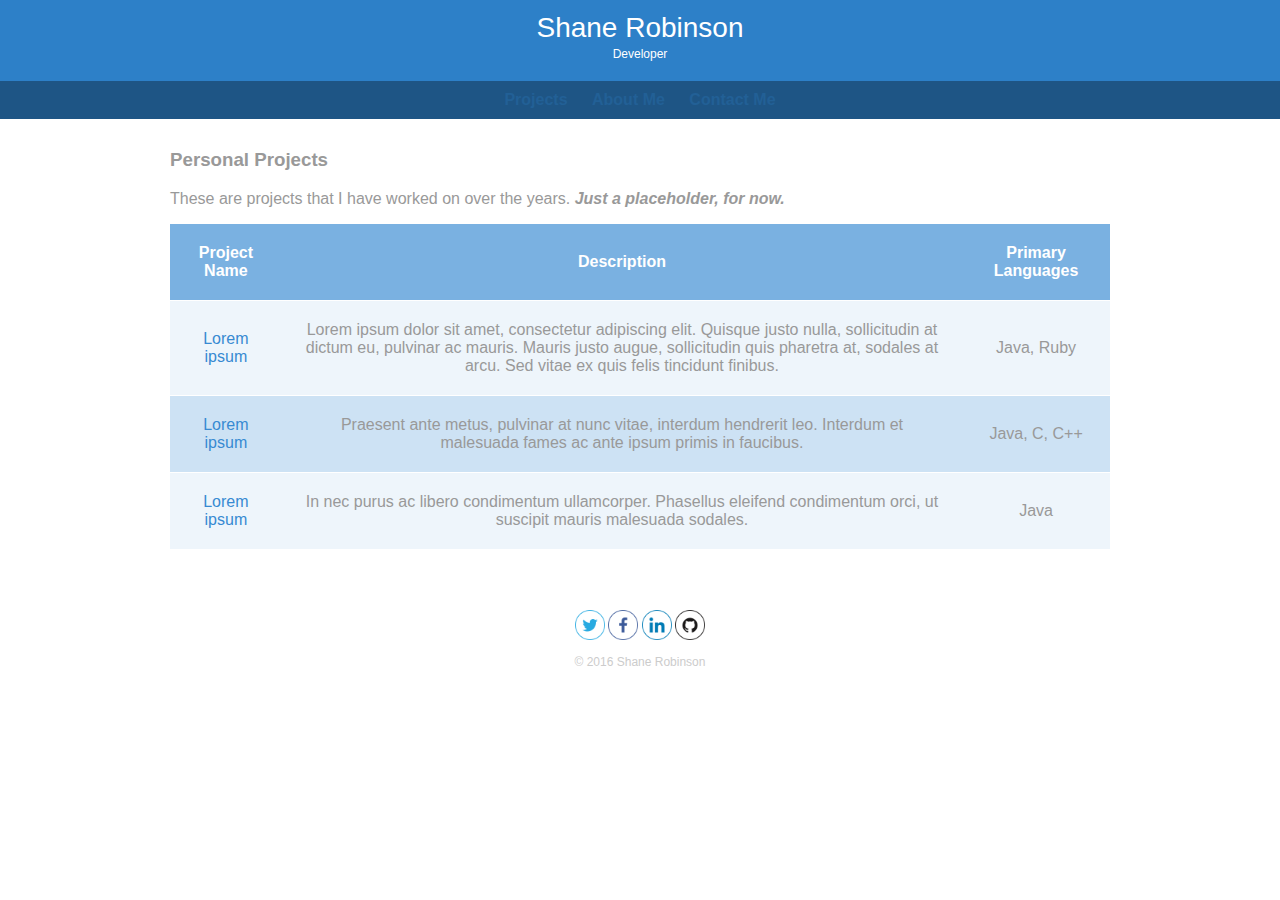
==== index.html @ 67f21b31 "Updated 'Portfolio' page to be 'Projects' page" ====
<!DOCTYPE HTML>
<html>
	<head>
		<meta charset="UTF-8">
		<title>Shane Robinson | Developer</title>
		<link rel="stylesheet" href="css/normalize.css"> <!-- http://nicolasgallagher.com/about-normalize-css/ -->
		<link rel="stylesheet" href="css/styles.css">
	</head>
	<body>
		<header>
			<a href="index.html" id="main-heading">
				<h1>Shane Robinson</h1>
				<h2>Developer</h2>
			</a>
			<nav>
				<ul>
					<li><a href="index.html" class="selected">Projects</a></li>
					<li><a href="about.html">About Me</a></li>
					<li><a href="contact.html">Contact Me</a></li>
				</ul>
			</nav>
		</header>
		<div id="wrapper">
			<section>
				<h3>Personal Projects</h3>
				<p>These are projects that I have worked on over the years. <em><b>Just a placeholder, for now.</b></em></p>
				<!-- NOTICE: These projects are not my own, they are being used for the sake of example for this project. -->
				<table>

					<thead>
						<tr>
							<th scope="col">Project Name</th>
							<th scope="col">Description</th>
							<th scope="col">Primary Languages</th>
						</tr>
					</thead>

					<tbody>
						<tr>
							<th scope="row"><a href="https://github.com/#">Lorem ipsum</a></th>
							<td>Lorem ipsum dolor sit amet, consectetur adipiscing elit. Quisque justo nulla, sollicitudin at dictum eu, pulvinar ac mauris. Mauris justo augue, sollicitudin quis pharetra at, sodales at arcu. Sed vitae ex quis felis tincidunt finibus.</td>
							<td>Java, Ruby</td>
						</tr>
	
						<tr>
							<th scope="row"><a href="https://github.com/#">Lorem ipsum</a></th>
							<td>Praesent ante metus, pulvinar at nunc vitae, interdum hendrerit leo. Interdum et malesuada fames ac ante ipsum primis in faucibus.</td>
							<td>Java, C, C++</td>
						</tr>
	
						<tr>
							<th scope="row"><a href="https://github.com/#">Lorem ipsum</a></th>
							<td>In nec purus ac libero condimentum ullamcorper. Phasellus eleifend condimentum orci, ut suscipit mauris malesuada sodales.</td>
							<td>Java</td>
						</tr>
					</tbody>

				</table>
			</section>
			<footer>
				<!-- Logos thanks to https://dribbble.com/shots/1209419-20-Social-Media-Icons-Freebie -->
				<a href="http://twitter.com/techyshane">
					<img src="img/twitter.png" height="40" width="40" alt="Twitter Logo" class="social-logos">
				</a>
				<a href="https://www.facebook.com/shane.robinson.779642">
					<img src="img/facebook.png" height="40" width="40" alt="Facebook Logo" class="social-logos">
				</a>
				<a href="https://www.linkedin.com/pub/shane-robinson/a0/511/99">
					<img src="img/linkedin.png" height="40" width="40" alt="LinkedIn Logo" class="social-logos">
				</a>
				<a href="https://github.com/devofshane">
					<img src="img/Github.png" height="40" width="40" alt="GitHub Logo" class="social-logos">
				</a>
				<p>&copy; 2016 Shane Robinson</p>
			</footer>
		</div> <!-- Closing wrapper -->
	</body>
</html>
---- css/styles.css ----
/* Color theme thanks to http://colllor.com/225f94 */
/*****************
* MAIN STYLES
*****************/

body {
	font-family: Helvetica, Arial, sans-serif;
}

#wrapper {
	max-width: 940px;
	margin: 0 auto;
	padding: 0 5%;
}

a {
	text-decoration: none;
}

header {
	float: left;
	margin: 0 0 30px 0;
	padding: 5px 0 0 0;
	width: 100%;
}

#main-heading {
	text-align: center;
	margin: 0;
}

h1 {
	font-family: Helvetica, Arial, sans-serif;
	margin: 15px 0;
	font-size: 1.75em;
	font-weight: normal;
	line-height: 0.6em;
}

h2 {
 font-size: 0.75em;
 margin: -5px 0 0;
 font-weight: normal;
}

h3 {
	margin: 0 0 1em 0;
}

nav {
	text-align: center;
	padding: 10px 0;
	margin: 20px 0 0;
}

nav ul {
	list-style: none;
	margin: 0 10px;
	padding: 0;
}

nav li {
	display: inline-block;
}

nav a {
	font-weight: 800;
	padding: 15px 10px;
}

footer {
	font-size: 0.75em;
	text-align: center;
	clear: both;
	padding-top: 50px;
	color: #CCC;
}

.social-logos {
	width: 30px;
	height: 30px;
}

.social-logos:hover {
  box-shadow: 0 0 5px #7AB1E1;
  border-radius: 180px;
}


/*****************
* PORTFOLIO PAGE
*****************/

table {
	max-width: 960px;
	margin: 10px auto;
}

thead th {
	font-weight: bold;
	background: #7AB1E1;
	color: #FFF;
}

tr {
	background: #EEF5FB;
	border-bottom: 1px solid #FFF;
	margin-bottom: 5px;
}

tr:nth-child(even) {
	background: #CDE2F4;
}

th,
td {
	text-align: center;
	padding: 20px;
	font-weight: 300;
}


/*****************
* BLOG PAGE
*****************/

/*header {
	float: none;
}

form {
	max-width: 300px;
	margin: 10px auto;
	padding: 10px 20px;
	background: #F4F7F8;
	border-radius: 18px;
}

form h1 {
	margin: 10px 0 20px 0;
	color: inherit;
	text-align: center;
}

form p {
	margin-bottom: 30px;
	text-align: center;
}

label {
	display: block;
	margin-bottom: 5px;
}

input {
	background: rgba(255, 255, 255, 0.1);
	border: none;
	font-size: 16px;
	height: auto;
	margin: 0;
	outline: 0;
	padding: 10px;
	width: 92%;
	background-color: #E8EEEF;
	color: #8A97B9;
	box-shadow: 1px 1px 0 rgba(0, 0, 0, 0.03) inset;
	margin-bottom: 20px;
	border-radius: 6px;
}

button {
	padding: 20px 40px 18px 40px;
	color: #FFF;
	background-color: #69A7DD;
	font-size: 18px;
	text-align: center;
	font-style: normal;
	border-radius: 10px;
	width: 100%;
	border: 1px solid #7AB1E1;
	border-width: 1px 1px 1px;
	box-shadow: 0 -1px 0 rgba(255, 255, 255, 0.1) inset;
	margin-bottom: 10px;
}*/


/*****************
* CONTACT PAGE
*****************/

.contact-info {
	list-style: none;
	padding: 0;
	margin: 0;
	font-size: 0.9em;
}

.contact-info a {
	display: block;
	min-height: 20px;
	background-repeat: no-repeat;
	background-size: 20px 20px;
	padding: 0 0 0 30px;
	margin: 0 0 5px;
}

.contact-info li.mail a {
	background-image: url(../img/mail.png);
}

.contact-info li.twitter a {
	background-image: url(../img/twitter.png);
}


/*****************
* COLORS
*****************/

body {
	background-color: #FFF;
	color: #999;
}

header {
	background: #2D80C8;
	border-color: #1E5585;
}

nav {
	background: #1E5585;
}

h1,
h2 {
	color: #FFF;
}

a {
	color: #378AD2;
}

nav a, nav a:visited {
	color: #D3D3D3;
}

nav a.selected {
	color: #ACCEEC;
}

nav a:link {
	color: #226096;
}

nav a:hover {
	color: #7AB1E1;
}
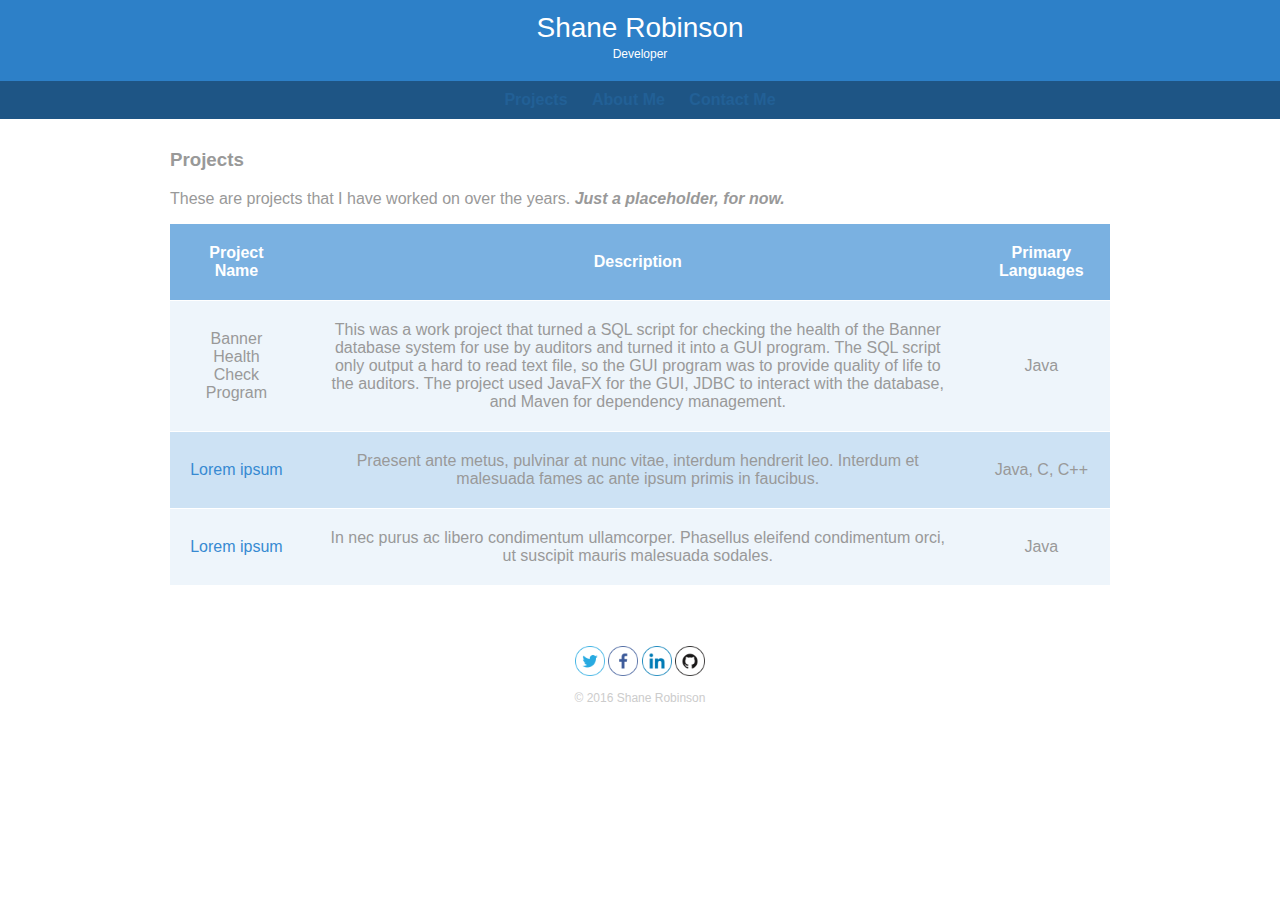
==== commit 026ce67e: "Add first project to the projects table." ====
--- a/index.html
+++ b/index.html
@@ -22,7 +22,7 @@
 		</header>
 		<div id="wrapper">
 			<section>
-				<h3>Personal Projects</h3>
+				<h3>Projects</h3>
 				<p>These are projects that I have worked on over the years. <em><b>Just a placeholder, for now.</b></em></p>
 				<!-- NOTICE: These projects are not my own, they are being used for the sake of example for this project. -->
 				<table>
@@ -37,9 +37,12 @@
 
 					<tbody>
 						<tr>
-							<th scope="row"><a href="https://github.com/#">Lorem ipsum</a></th>
-							<td>Lorem ipsum dolor sit amet, consectetur adipiscing elit. Quisque justo nulla, sollicitudin at dictum eu, pulvinar ac mauris. Mauris justo augue, sollicitudin quis pharetra at, sodales at arcu. Sed vitae ex quis felis tincidunt finibus.</td>
-							<td>Java, Ruby</td>
+							<th scope="row">Banner Health Check Program</th>
+							<td>This was a work project that turned a SQL script for checking the health of the Banner database system
+							for use by auditors and turned it into a GUI program. The SQL script only output a hard to read text file, so
+							the GUI program was to provide quality of life to the auditors. The project used JavaFX for the GUI, JDBC 
+							to interact with the database, and Maven for dependency management.</td>
+							<td>Java</td>
 						</tr>
 	
 						<tr>
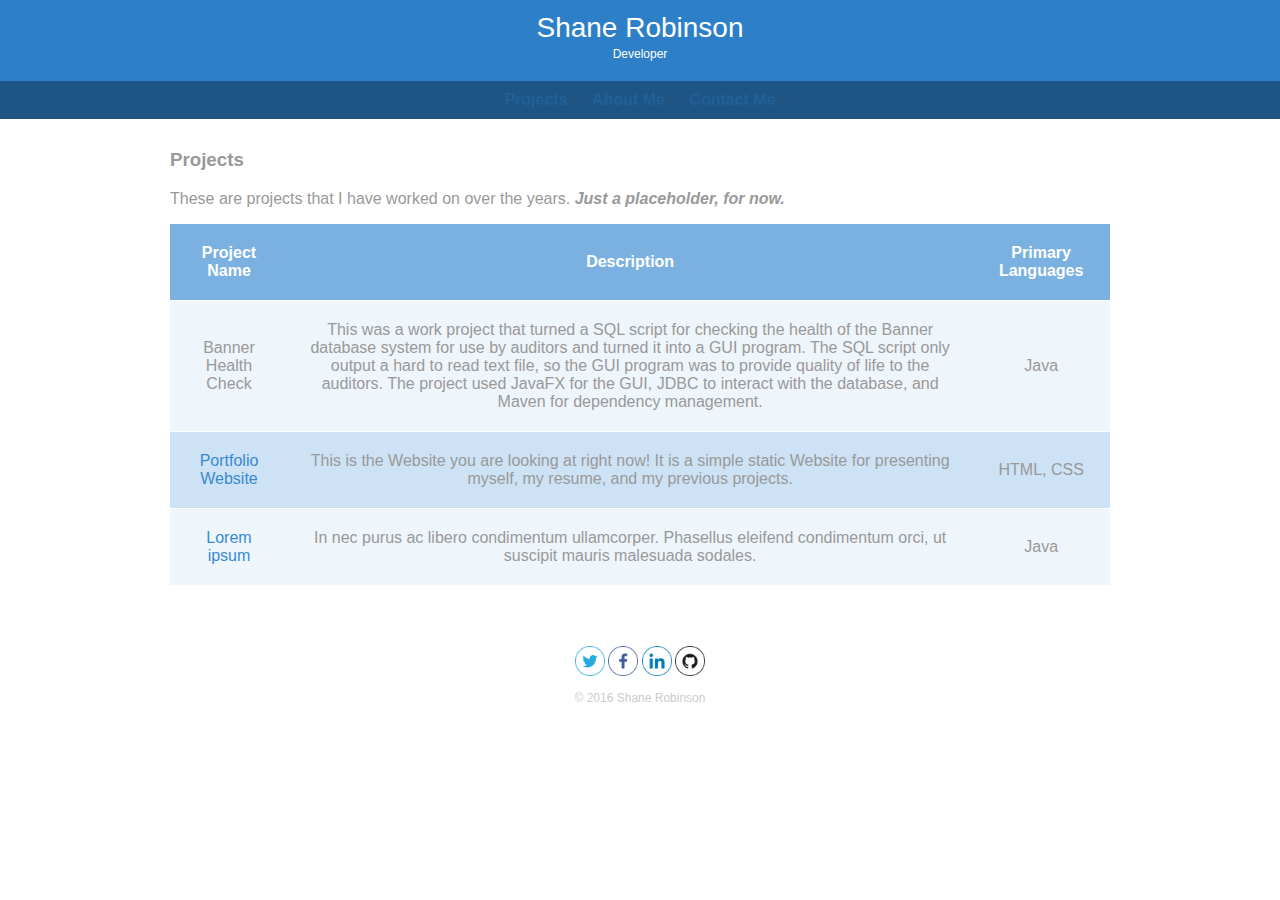
==== commit 02bcb240: "Add second project to projects table." ====
--- a/index.html
+++ b/index.html
@@ -37,7 +37,7 @@
 
 					<tbody>
 						<tr>
-							<th scope="row">Banner Health Check Program</th>
+							<th scope="row">Banner Health Check</th>
 							<td>This was a work project that turned a SQL script for checking the health of the Banner database system
 							for use by auditors and turned it into a GUI program. The SQL script only output a hard to read text file, so
 							the GUI program was to provide quality of life to the auditors. The project used JavaFX for the GUI, JDBC 
@@ -46,9 +46,10 @@
 						</tr>
 	
 						<tr>
-							<th scope="row"><a href="https://github.com/#">Lorem ipsum</a></th>
-							<td>Praesent ante metus, pulvinar at nunc vitae, interdum hendrerit leo. Interdum et malesuada fames ac ante ipsum primis in faucibus.</td>
-							<td>Java, C, C++</td>
+							<th scope="row"><a href="https://github.com/devofshane/devofshane.github.io">Portfolio Website</a></th>
+							<td>This is the Website you are looking at right now! It is a simple static Website for presenting myself,
+							my resume, and my previous projects.</td>
+							<td>HTML, CSS</td>
 						</tr>
 	
 						<tr>
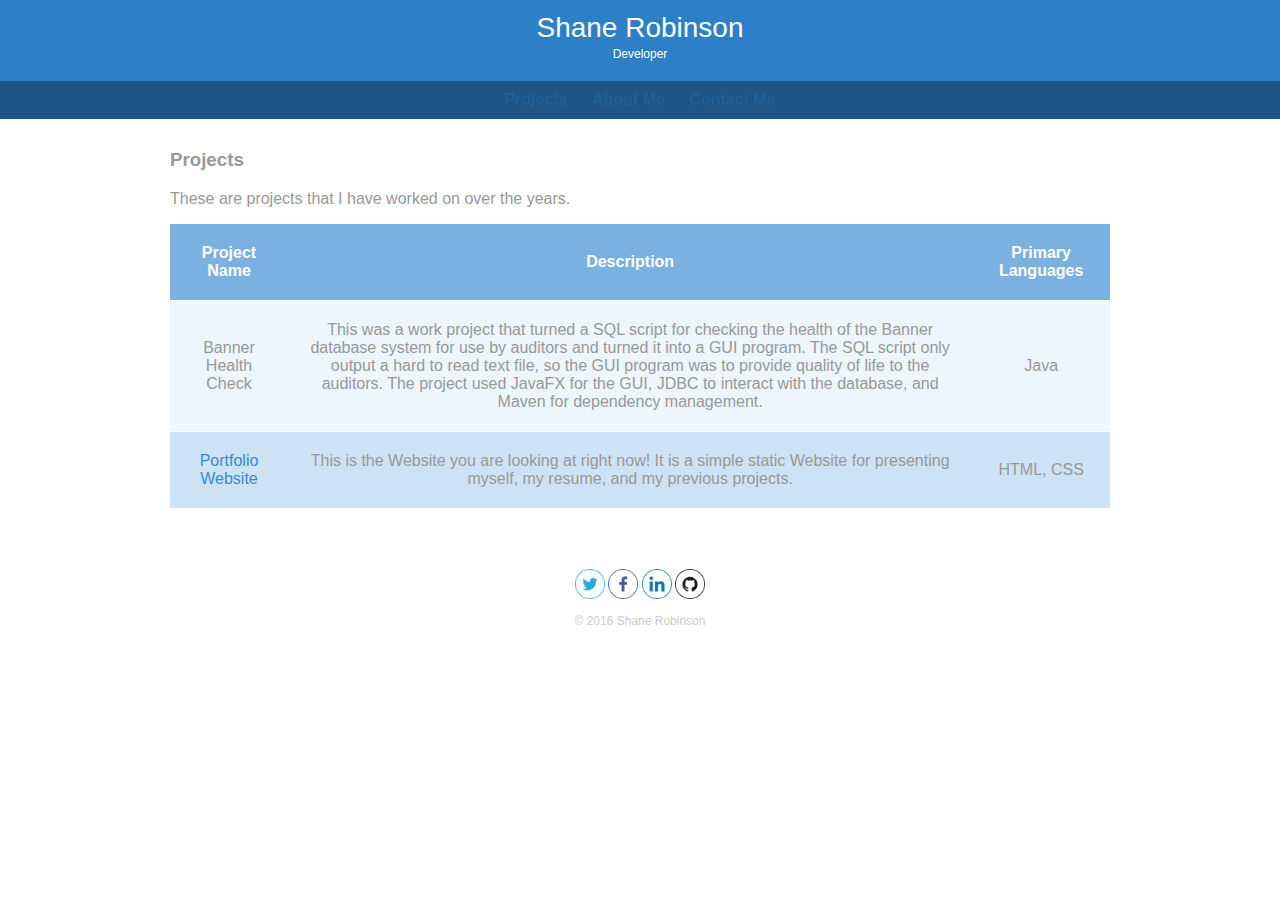
==== commit 0bdf40cd: "Remove temporary items and filler items." ====
--- a/index.html
+++ b/index.html
@@ -23,8 +23,7 @@
 		<div id="wrapper">
 			<section>
 				<h3>Projects</h3>
-				<p>These are projects that I have worked on over the years. <em><b>Just a placeholder, for now.</b></em></p>
-				<!-- NOTICE: These projects are not my own, they are being used for the sake of example for this project. -->
+				<p>These are projects that I have worked on over the years.
 				<table>
 
 					<thead>
@@ -52,11 +51,11 @@
 							<td>HTML, CSS</td>
 						</tr>
 	
-						<tr>
+						<!-- <tr>
 							<th scope="row"><a href="https://github.com/#">Lorem ipsum</a></th>
 							<td>In nec purus ac libero condimentum ullamcorper. Phasellus eleifend condimentum orci, ut suscipit mauris malesuada sodales.</td>
 							<td>Java</td>
-						</tr>
+						</tr> -->
 					</tbody>
 
 				</table>
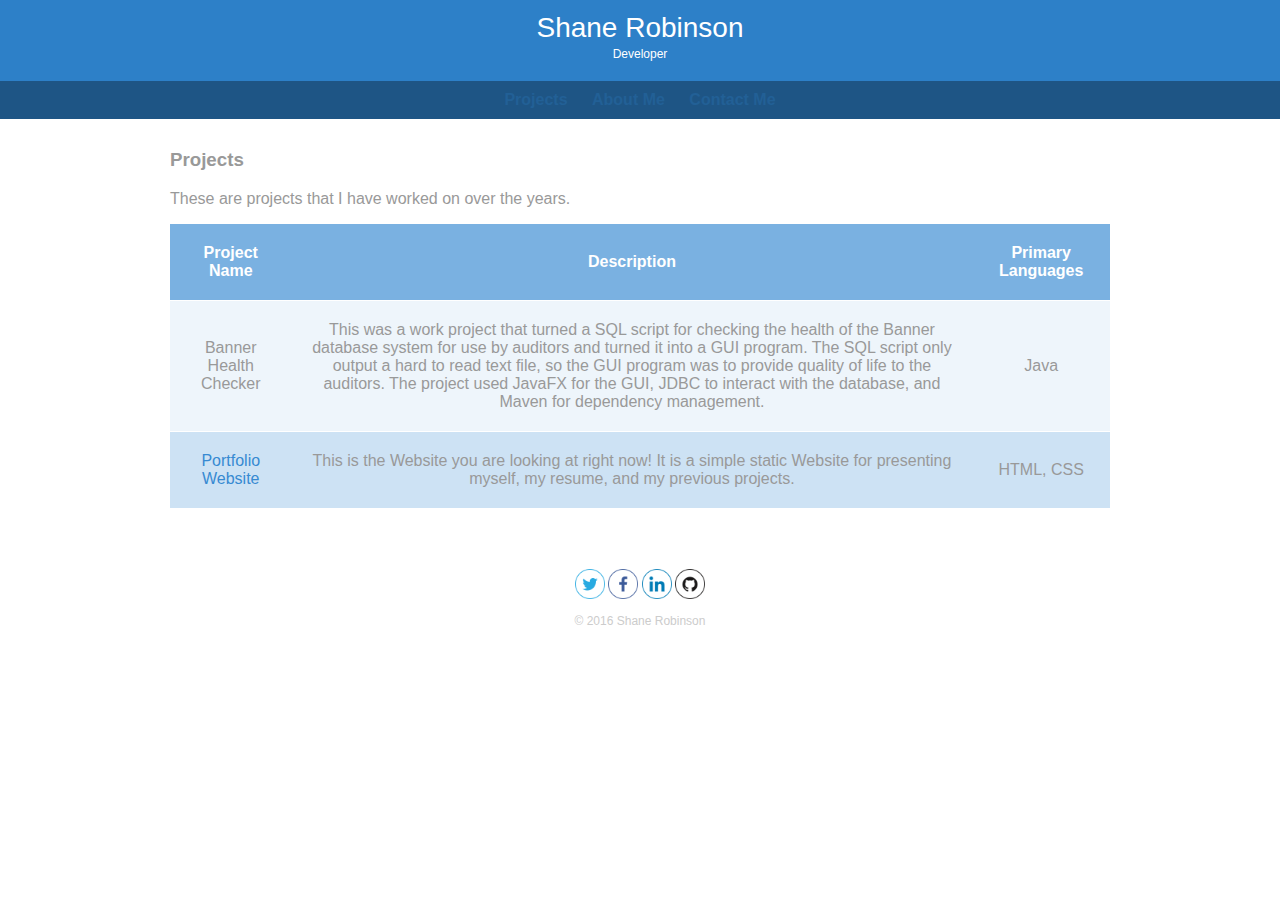
==== commit a2d87a6d: "Add personal statement to About Me page," ====
--- a/index.html
+++ b/index.html
@@ -36,7 +36,7 @@
 
 					<tbody>
 						<tr>
-							<th scope="row">Banner Health Check</th>
+							<th scope="row">Banner Health Checker</th>
 							<td>This was a work project that turned a SQL script for checking the health of the Banner database system
 							for use by auditors and turned it into a GUI program. The SQL script only output a hard to read text file, so
 							the GUI program was to provide quality of life to the auditors. The project used JavaFX for the GUI, JDBC 
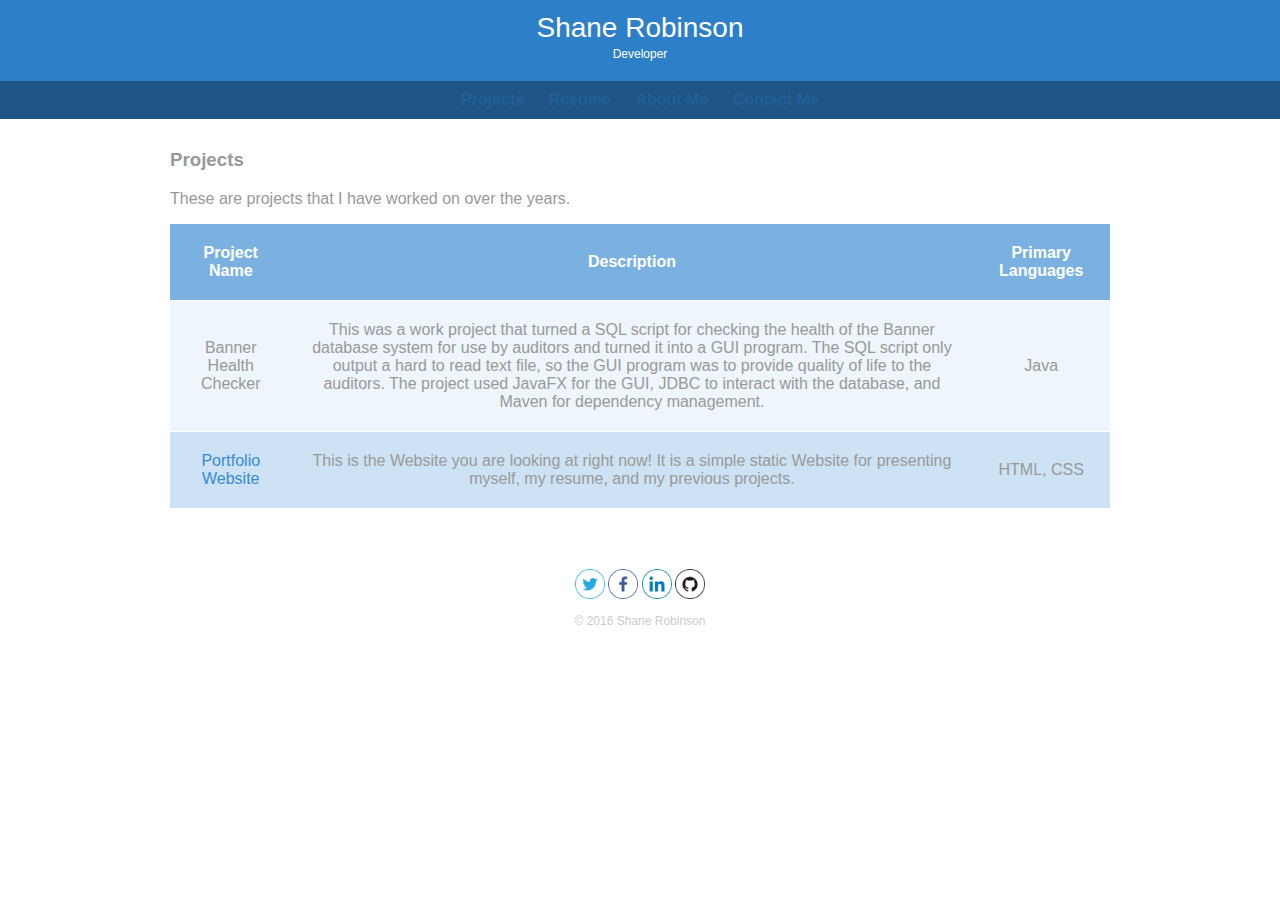
==== commit f617a245: "Add resume page." ====
--- a/index.html
+++ b/index.html
@@ -15,6 +15,7 @@
 			<nav>
 				<ul>
 					<li><a href="index.html" class="selected">Projects</a></li>
+					<li><a href="resume.html">Resume</a></li>
 					<li><a href="about.html">About Me</a></li>
 					<li><a href="contact.html">Contact Me</a></li>
 				</ul>
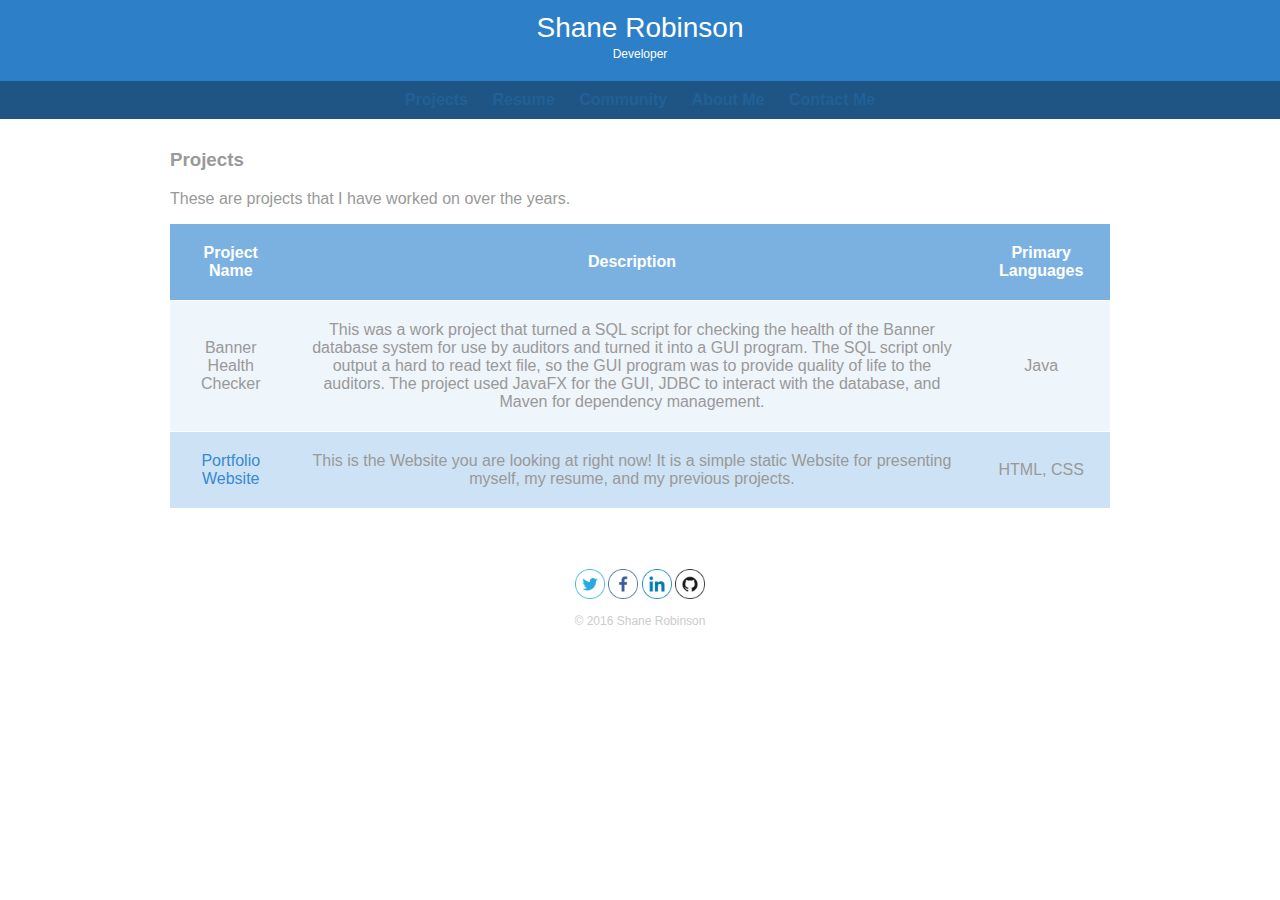
==== commit 424122dd: "Add community page." ====
--- a/index.html
+++ b/index.html
@@ -16,6 +16,7 @@
 				<ul>
 					<li><a href="index.html" class="selected">Projects</a></li>
 					<li><a href="resume.html">Resume</a></li>
+					<li><a href="community.html">Community</a></li>
 					<li><a href="about.html">About Me</a></li>
 					<li><a href="contact.html">Contact Me</a></li>
 				</ul>
--- a/css/styles.css
+++ b/css/styles.css
@@ -255,3 +255,7 @@
 nav a:hover {
 	color: #7AB1E1;
 }
+
+object {
+	align-self: center;
+}
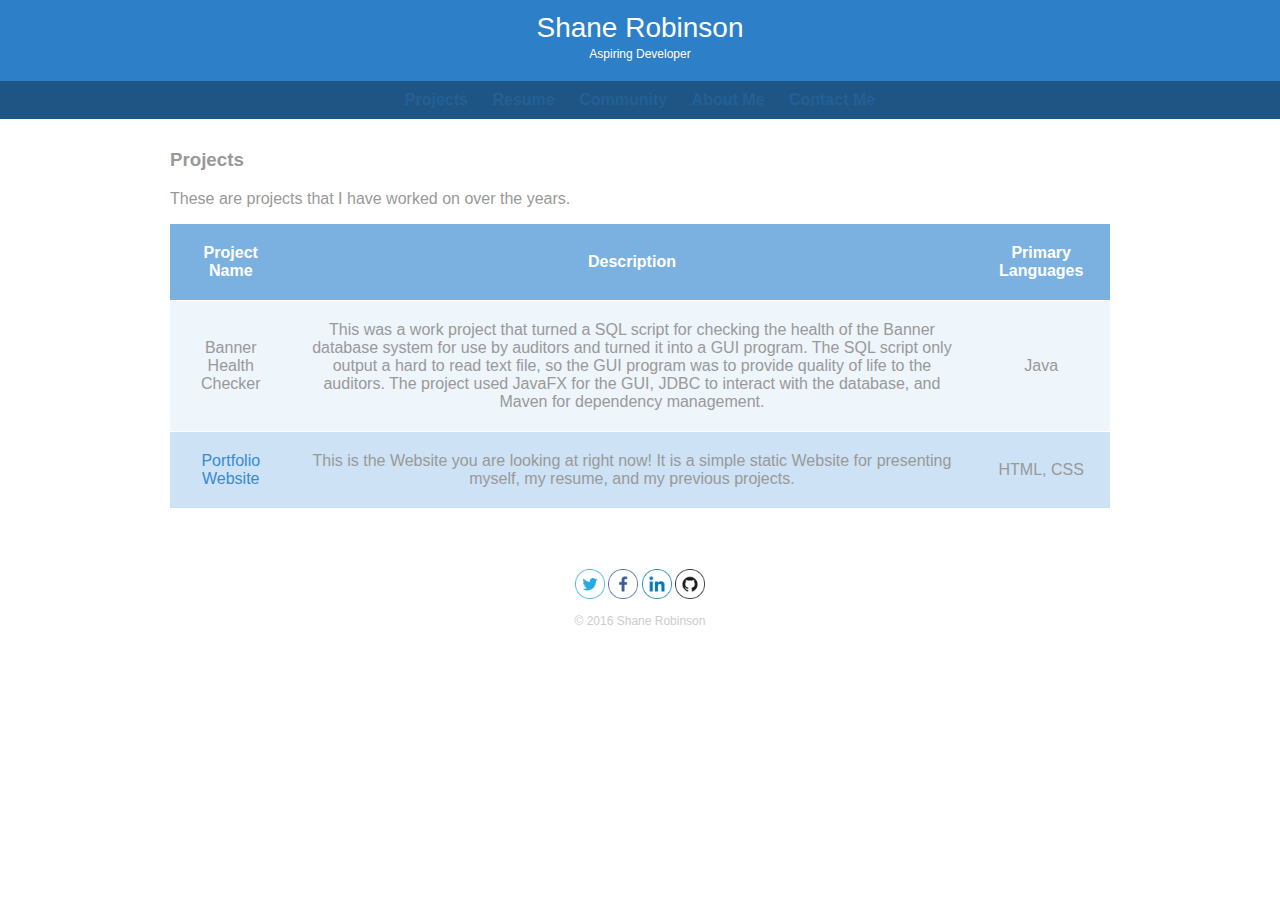
==== commit 7613a20a: "Start community page." ====
--- a/index.html
+++ b/index.html
@@ -2,7 +2,7 @@
 <html>
 	<head>
 		<meta charset="UTF-8">
-		<title>Shane Robinson | Developer</title>
+		<title>Shane Robinson | Aspiring Developer</title>
 		<link rel="stylesheet" href="css/normalize.css"> <!-- http://nicolasgallagher.com/about-normalize-css/ -->
 		<link rel="stylesheet" href="css/styles.css">
 	</head>
@@ -10,7 +10,7 @@
 		<header>
 			<a href="index.html" id="main-heading">
 				<h1>Shane Robinson</h1>
-				<h2>Developer</h2>
+				<h2>Aspiring Developer</h2>
 			</a>
 			<nav>
 				<ul>
--- a/css/styles.css
+++ b/css/styles.css
@@ -255,7 +255,3 @@
 nav a:hover {
 	color: #7AB1E1;
 }
-
-object {
-	align-self: center;
-}
